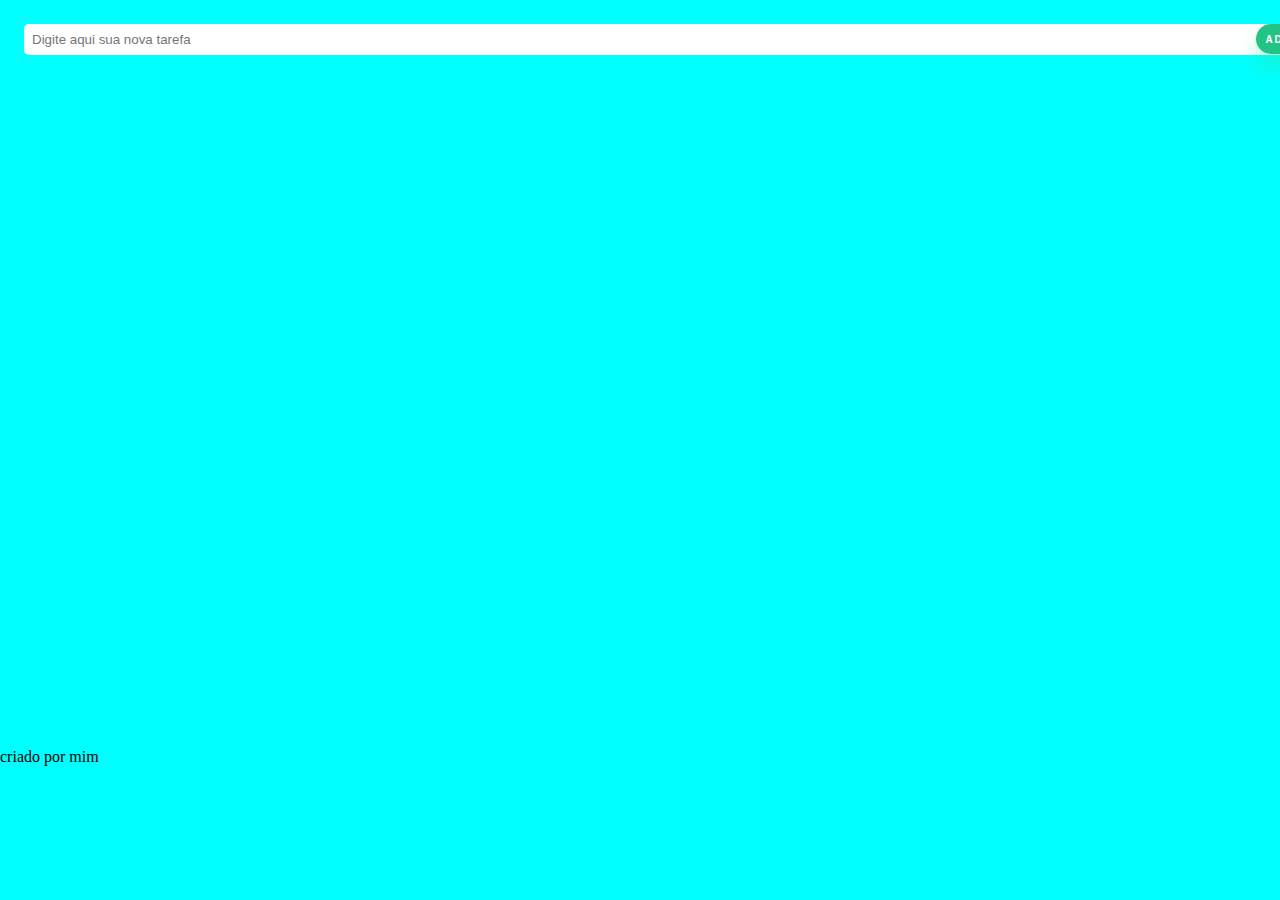
==== index.html @ e9399c23 "criação task" ====
<!DOCTYPE html>
<html lang="pt-br">
<head>
    <meta charset="UTF-8">
    <meta http-equiv="X-UA-Compatible" content="IE=edge">
    <meta name="viewport" content="width=device-width, initial-scale=1.0">
    <script src="index.js"></script>
    <link rel="stylesheet" href="index.css">
    <title>Task List</title>
</head>
<body>
    <div id="container">
       <div id="inputaddTask">
        <div>
            <input type="text" name="addTask" id="addTask" placeholder="Digite aqui sua nova tarefa">
        </div>
        <div>
            <button>Adicionar</button>
        </div>
       </div>

       <div id="listTask"></div>
       
       <div>
        <footer>criado por mim</footer>
       </div>
    </div>
</body>
</html>
---- index.css ----
html body{
    background-color: aqua;
    padding: 0px;
    margin: 0px;
}

#container{
    height: 47.9rem;
    display: flex;
    flex-direction: column;
    justify-content: space-between;
    flex-wrap: nowrap;    
}

#inputaddTask{
    /* border: solid 1px red; */
    display: flex;
    flex-wrap: nowrap;
    justify-content: space-between;
    margin: 1.5rem 1.5rem 0rem 1.5rem;
}

#inputaddTask div:first-child{
    width: 100%;
}

#inputaddTask div:first-child input{
    width: 80rem;
    padding: 0.5rem;
    border-radius: 5px;
    border: none;
}

#inputaddTask div:last-child {
    
}

#inputaddTask div:last-child button {
    padding: 0.6rem 0.6rem;
    font-size: 10px;
    text-transform: uppercase;
    letter-spacing: 0.1rem;
    font-weight: 600;
    border: none;
    border-radius: 1rem;
    color: #fff;
    background-color: #23c483;
    box-shadow: 0px 15px 20px rgba(46, 229, 157, 0.4);
    transition: all 0.3s ease 0s;
    cursor: pointer;
    outline: none;
  }
  
  #inputaddTask div:last-child button:hover {
    background-color: rgb(255 255 255);
    box-shadow: 0px 8px 15px rgb(0 0 0 / 10%);
    color: rgb(0 0 0);   
    transform: translateY(-7px);
  }
  
  #inputaddTask div:last-child button:active {
    transform: translateY(-1px);
  }

  #listTask{
    height: 40rem;
  }
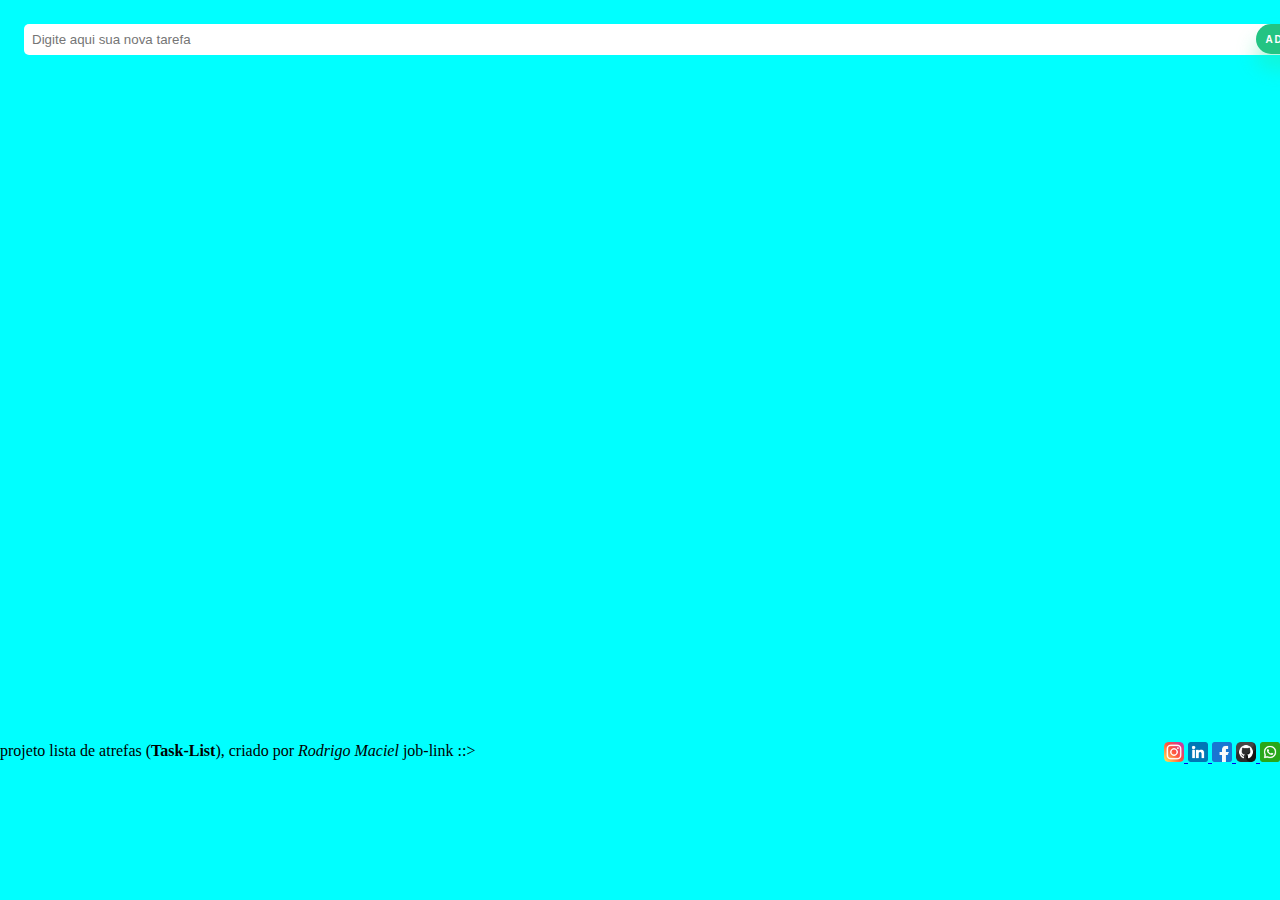
==== commit 5f86b072: "adicionar linkes de trabalho" ====
--- a/index.html
+++ b/index.html
@@ -4,6 +4,7 @@
     <meta charset="UTF-8">
     <meta http-equiv="X-UA-Compatible" content="IE=edge">
     <meta name="viewport" content="width=device-width, initial-scale=1.0">
+    <link rel="icon" type="image/x-icon" href="/img/favicon.png">
     <script src="index.js"></script>
     <link rel="stylesheet" href="index.css">
     <title>Task List</title>
@@ -20,9 +21,30 @@
        </div>
 
        <div id="listTask"></div>
-       
-       <div>
-        <footer>criado por mim</footer>
+
+       <div id="taskFooter">
+        <footer>
+            <div>
+                projeto lista de atrefas (<b>Task-List</b>), criado por <i>Rodrigo Maciel</i> job-link ::>
+            </div>
+            <div>
+                <a href="https://www.instagram.com/maciel__r/" target="_blank">
+                    <img src="./img/instagram.png" alt="" width="20" height="20">
+                </a>
+                <a href="https://www.linkedin.com/in/rodrigo-maciel-003b11184/" target="_blank">
+                    <img src="./img/linkedin.png" alt="" width="20" height="20">
+                </a>
+                <a href="https://www.facebook.com/rodrigopedro.m/" target="_blank">
+                    <img src="./img/facebook.png" alt="" width="20" height="20">
+                </a>
+                <a href="https://github.com/Rinogahr" target="_blank">
+                    <img src="./img/github.png" alt="" width="20" height="20">
+                </a>
+                <a href="https://web.whatsapp.com/" target="_blank">
+                    <img src="./img/whatsapp.png" alt="" width="20" height="20">
+                </a>
+            </div>
+        </footer>
        </div>
     </div>
 </body>
--- a/index.css
+++ b/index.css
@@ -64,4 +64,20 @@
 
   #listTask{
     height: 40rem;
+  }
+
+
+
+
+
+
+
+
+
+
+
+
+  #taskFooter footer{
+    display: flex;
+    justify-content: space-between;
   }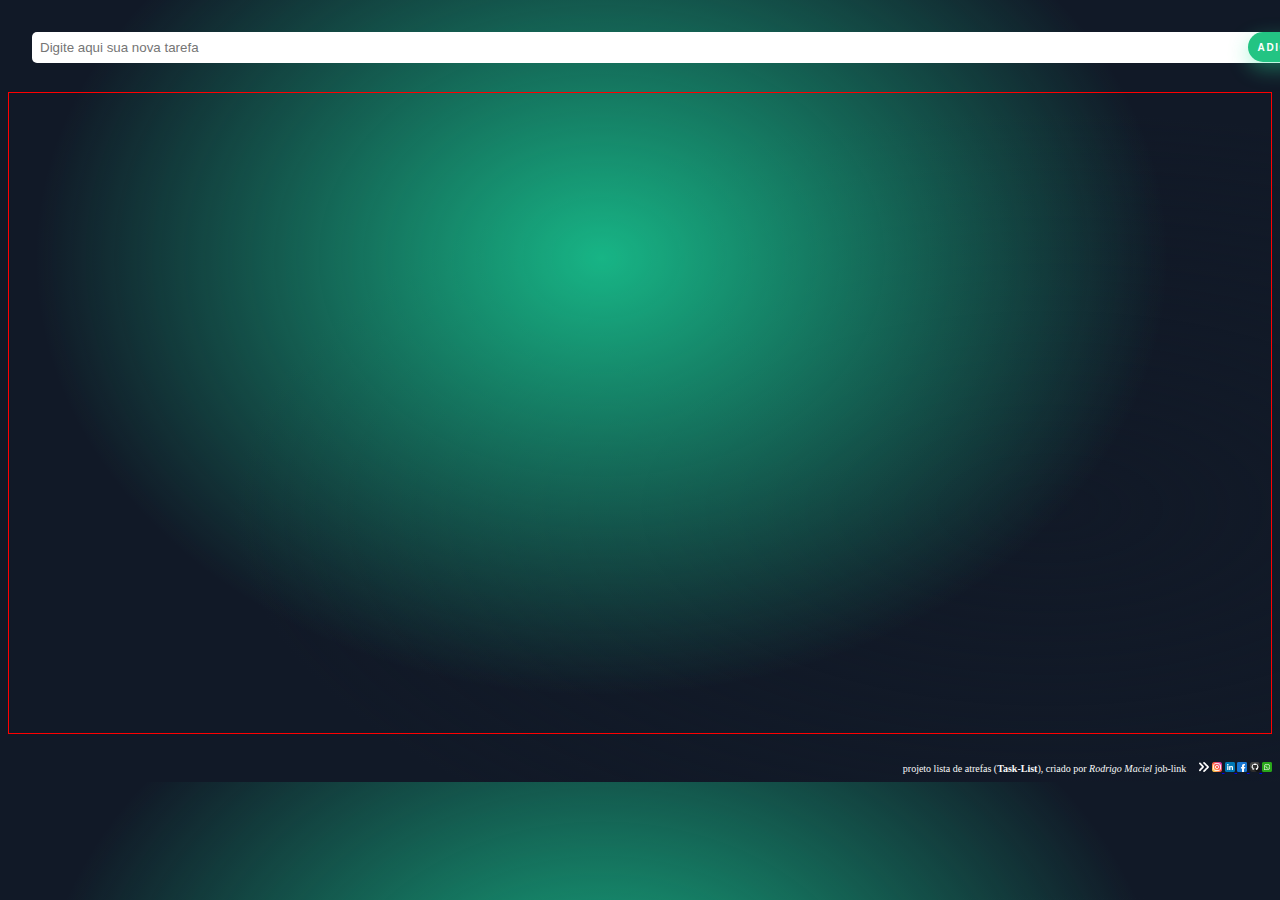
==== commit c1db9946: "deinerg" ====
--- a/index.html
+++ b/index.html
@@ -5,8 +5,8 @@
     <meta http-equiv="X-UA-Compatible" content="IE=edge">
     <meta name="viewport" content="width=device-width, initial-scale=1.0">
     <link rel="icon" type="image/x-icon" href="/img/favicon.png">
+    <link rel="stylesheet" href="index.css">
     <script src="index.js"></script>
-    <link rel="stylesheet" href="index.css">
     <title>Task List</title>
 </head>
 <body>
@@ -16,7 +16,7 @@
             <input type="text" name="addTask" id="addTask" placeholder="Digite aqui sua nova tarefa">
         </div>
         <div>
-            <button>Adicionar</button>
+            <button onclick="addTask()">Adicionar</button>
         </div>
        </div>
 
@@ -25,27 +25,29 @@
        <div id="taskFooter">
         <footer>
             <div>
-                projeto lista de atrefas (<b>Task-List</b>), criado por <i>Rodrigo Maciel</i> job-link ::>
+                projeto lista de atrefas (<b>Task-List</b>), criado por <i>Rodrigo Maciel</i> job-link &nbsp; &nbsp;
+                <img src="./img/etasduplasdireita.png" alt="" width="10" height="10">
             </div>
             <div>
                 <a href="https://www.instagram.com/maciel__r/" target="_blank">
-                    <img src="./img/instagram.png" alt="" width="20" height="20">
+                    <img src="./img/instagram.png" alt="" width="10" height="10">
                 </a>
                 <a href="https://www.linkedin.com/in/rodrigo-maciel-003b11184/" target="_blank">
-                    <img src="./img/linkedin.png" alt="" width="20" height="20">
+                    <img src="./img/linkedin.png" alt="" width="10" height="10">
                 </a>
                 <a href="https://www.facebook.com/rodrigopedro.m/" target="_blank">
-                    <img src="./img/facebook.png" alt="" width="20" height="20">
+                    <img src="./img/facebook.png" alt="" width="10" height="10">
                 </a>
                 <a href="https://github.com/Rinogahr" target="_blank">
-                    <img src="./img/github.png" alt="" width="20" height="20">
+                    <img src="./img/github.png" alt="" width="10" height="10">
                 </a>
                 <a href="https://web.whatsapp.com/" target="_blank">
-                    <img src="./img/whatsapp.png" alt="" width="20" height="20">
+                    <img src="./img/whatsapp.png" alt="" width="10" height="10">
                 </a>
             </div>
         </footer>
        </div>
     </div>
+    
 </body>
 </html>--- a/index.css
+++ b/index.css
@@ -1,7 +1,8 @@
-html body{
-    background-color: aqua;
-    padding: 0px;
-    margin: 0px;
+html body {
+    background-color: #111927;
+    background-image: 
+        radial-gradient(at 47% 33%, hsl(162.00, 77%, 40%) 0, transparent 59%), 
+        radial-gradient(at 82% 65%, hsl(218.00, 39%, 11%) 0, transparent 55%);
 }
 
 #container{
@@ -45,7 +46,7 @@
     border-radius: 1rem;
     color: #fff;
     background-color: #23c483;
-    box-shadow: 0px 15px 20px rgba(46, 229, 157, 0.4);
+    box-shadow: 0px 7px 20px rgba(46, 229, 157, 0.4);
     transition: all 0.3s ease 0s;
     cursor: pointer;
     outline: none;
@@ -64,6 +65,7 @@
 
   #listTask{
     height: 40rem;
+    border: solid 1px red;
   }
 
 
@@ -80,4 +82,10 @@
   #taskFooter footer{
     display: flex;
     justify-content: space-between;
+    color: #fafafa;
+    font-size: 10px;
+  }
+  #taskFooter footer div:first-child{
+    width: 95%;
+    text-align: right;
   }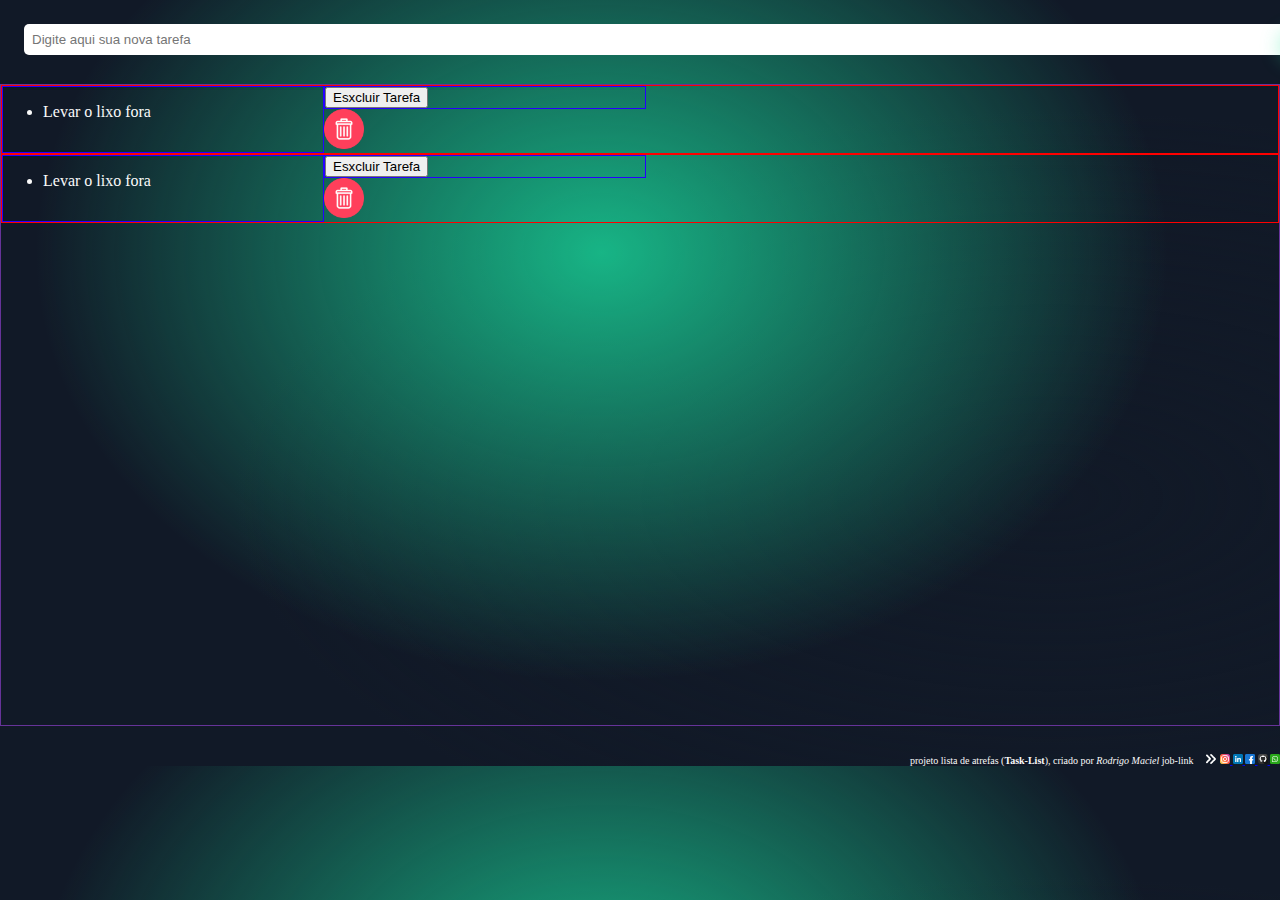
==== commit 499693a0: "asdaasdasds" ====
--- a/index.html
+++ b/index.html
@@ -6,7 +6,6 @@
     <meta name="viewport" content="width=device-width, initial-scale=1.0">
     <link rel="icon" type="image/x-icon" href="/img/favicon.png">
     <link rel="stylesheet" href="index.css">
-    <script src="index.js"></script>
     <title>Task List</title>
 </head>
 <body>
@@ -16,11 +15,46 @@
             <input type="text" name="addTask" id="addTask" placeholder="Digite aqui sua nova tarefa">
         </div>
         <div>
-            <button onclick="addTask()">Adicionar</button>
+            <button>Adicionar</button>
         </div>
        </div>
 
-       <div id="listTask"></div>
+       <div id="listTask">
+            <div class="taskConteiner">
+                <div>
+                    <ul>
+                        <li>
+                            <label for="*">Levar o lixo fora</label>
+                        </li>
+                    </ul>
+                </div>
+                <div id="trashButton" classe="trashButton">
+                    <div>
+                        <button>Esxcluir Tarefa</button>
+                    </div>
+                    <div>
+                        <img src="./img/trash.png" alt="Example1" width="40" height="40">
+                    </div>
+                </div>
+            </div>
+            <div class="taskConteiner">
+                <div>
+                    <ul>
+                        <li>
+                            <label for="*">Levar o lixo fora</label>
+                        </li>
+                    </ul>
+                </div>
+                <div id="trashButton" classe="trashButton">
+                    <div>
+                        <button>Esxcluir Tarefa</button>
+                    </div>
+                    <div>
+                        <img src="./img/trash.png" alt="Example1" width="40" height="40">
+                    </div>
+                </div>
+            </div>
+       </div>
 
        <div id="taskFooter">
         <footer>
@@ -49,5 +83,6 @@
        </div>
     </div>
     
+    <script src="index.js" type="text/javascript"></script>
 </body>
 </html>--- a/index.css
+++ b/index.css
@@ -3,6 +3,8 @@
     background-image: 
         radial-gradient(at 47% 33%, hsl(162.00, 77%, 40%) 0, transparent 59%), 
         radial-gradient(at 82% 65%, hsl(218.00, 39%, 11%) 0, transparent 55%);
+        padding: 0;
+        margin: 0;
 }
 
 #container{
@@ -14,11 +16,10 @@
 }
 
 #inputaddTask{
-    /* border: solid 1px red; */
     display: flex;
     flex-wrap: nowrap;
     justify-content: space-between;
-    margin: 1.5rem 1.5rem 0rem 1.5rem;
+    margin: 1.5rem 0rem 0rem 1.5rem;
 }
 
 #inputaddTask div:first-child{
@@ -64,11 +65,26 @@
   }
 
   #listTask{
+    border: solid 1px rebeccapurple;
+    display: flex;
+    flex-direction: column;
     height: 40rem;
-    border: solid 1px red;
   }
+  
+.taskConteiner{
+  color: #fafafa;
+  display: flex;
+  border: solid 1px red;
+  /* justify-content: center; */
+  /*width: 20rem; */
+}
+.taskConteiner div:first-child{
+  border: solid 1px rgb(38, 0, 255);
+  width: 20rem;
+}
+.trashButton{
 
-
+}
 
 
 
@@ -88,4 +104,6 @@
   #taskFooter footer div:first-child{
     width: 95%;
     text-align: right;
+    padding: 0px;
+    margin: 0px;
   }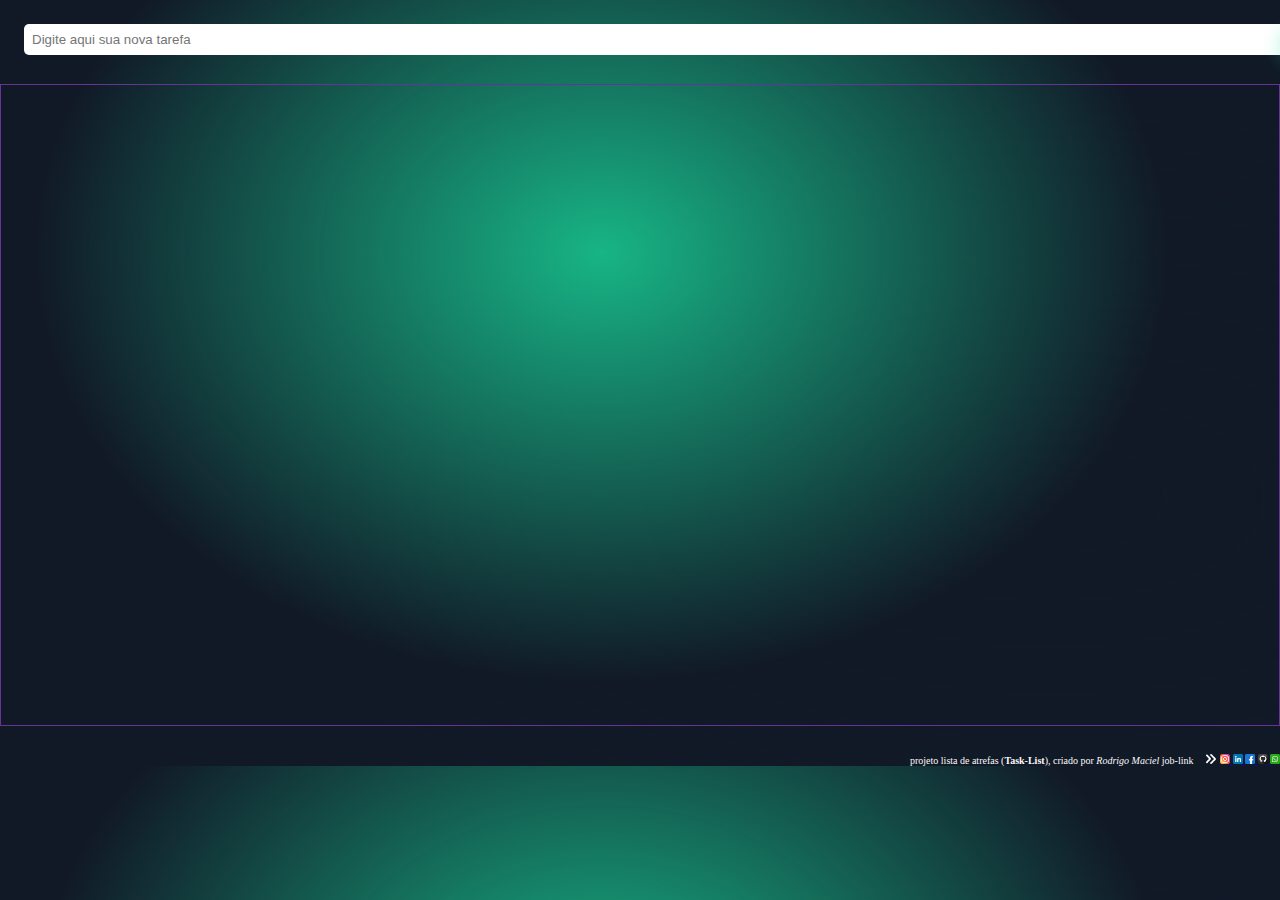
==== commit e14054e5: "jhjhjl" ====
--- a/index.html
+++ b/index.html
@@ -20,7 +20,7 @@
        </div>
 
        <div id="listTask">
-            <div class="taskConteiner">
+            <!-- <div class="taskConteiner">
                 <div>
                     <ul>
                         <li>
@@ -53,7 +53,7 @@
                         <img src="./img/trash.png" alt="Example1" width="40" height="40">
                     </div>
                 </div>
-            </div>
+            </div> -->
        </div>
 
        <div id="taskFooter">
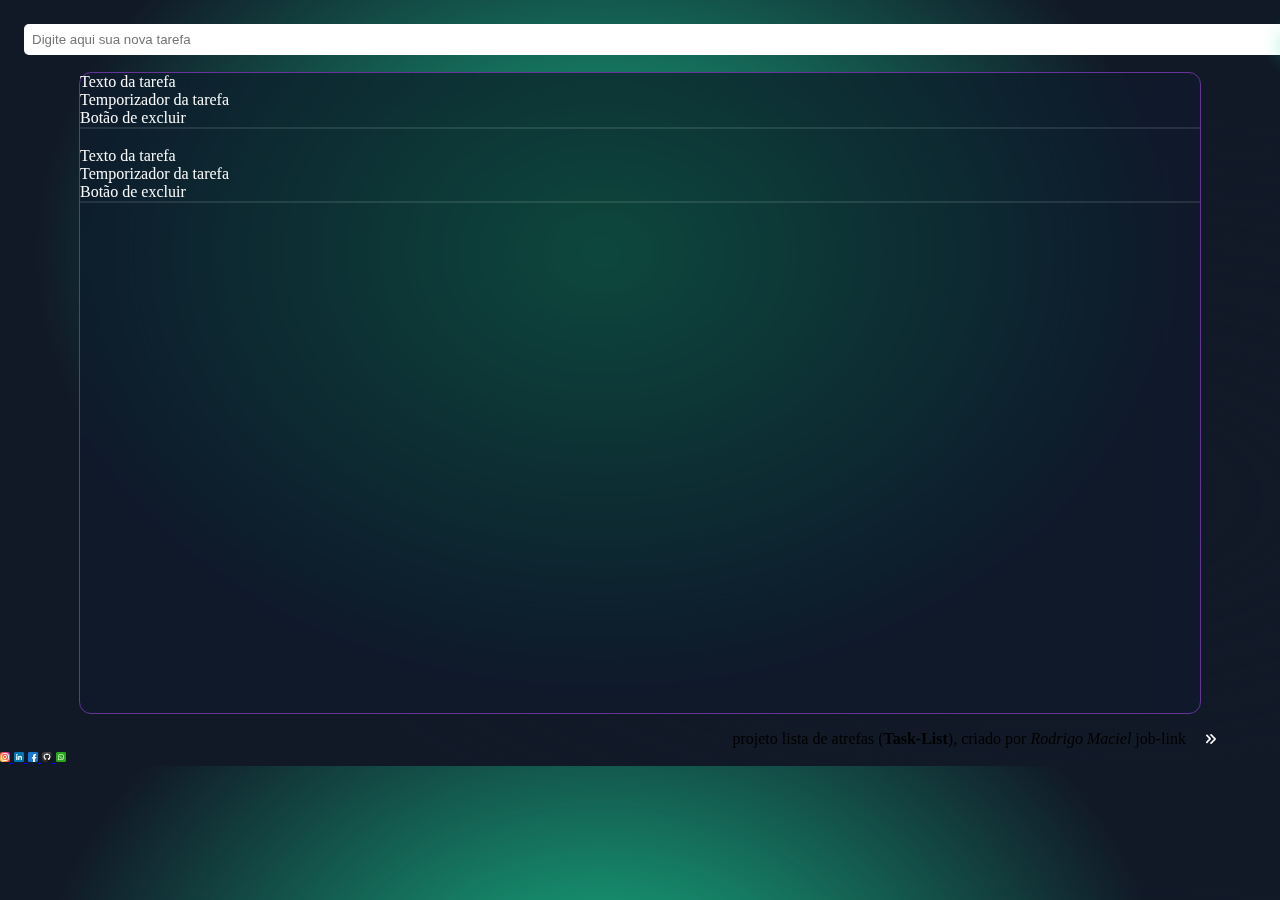
==== commit aee0eeb2: "cvcvcv" ====
--- a/index.html
+++ b/index.html
@@ -20,40 +20,16 @@
        </div>
 
        <div id="listTask">
-            <!-- <div class="taskConteiner">
-                <div>
-                    <ul>
-                        <li>
-                            <label for="*">Levar o lixo fora</label>
-                        </li>
-                    </ul>
-                </div>
-                <div id="trashButton" classe="trashButton">
-                    <div>
-                        <button>Esxcluir Tarefa</button>
-                    </div>
-                    <div>
-                        <img src="./img/trash.png" alt="Example1" width="40" height="40">
-                    </div>
-                </div>
-            </div>
-            <div class="taskConteiner">
-                <div>
-                    <ul>
-                        <li>
-                            <label for="*">Levar o lixo fora</label>
-                        </li>
-                    </ul>
-                </div>
-                <div id="trashButton" classe="trashButton">
-                    <div>
-                        <button>Esxcluir Tarefa</button>
-                    </div>
-                    <div>
-                        <img src="./img/trash.png" alt="Example1" width="40" height="40">
-                    </div>
-                </div>
-            </div> -->
+           <div class="taskItens">
+                <div class="txtTask">Texto da tarefa</div>
+                <div class="timeTasl">Temporizador da tarefa</div>
+                <div class="trashTask">Botão de excluir</div>
+           </div> <br>
+           <div class="taskItens">
+                <div class="txtTask">Texto da tarefa</div>
+                <div class="timeTasl">Temporizador da tarefa</div>
+                <div class="trashTask">Botão de excluir</div>
+           </div> 
        </div>
 
        <div id="taskFooter">
--- a/index.css
+++ b/index.css
@@ -65,13 +65,26 @@
   }
 
   #listTask{
-    border: solid 1px rebeccapurple;
     display: flex;
     flex-direction: column;
     height: 40rem;
-  }
+    width: 70rem;
+    align-self: center;
+    backdrop-filter: blur(16px) saturate(180%);
+    -webkit-backdrop-filter: blur(16px) saturate(180%);
+    background-color: rgba(17, 25, 40, 0.75);
+    border-radius: 12px;
+    border: solid 1px rebeccapurple;
+    /* border: 1px solid rgba(255, 255, 255, 0.125); */
+}
+
+.taskItens{
+  color: #fafafa;
+  border-bottom: 1px solid rgb(255 255 255 / 10%);
+  border-width: 0 0 2px;
+}
   
-.taskConteiner{
+/* .taskConteiner{
   color: #fafafa;
   display: flex;
   border: solid 1px red;
@@ -84,7 +97,7 @@
 }
 .trashButton{
 
-}
+} */
 
 
 
